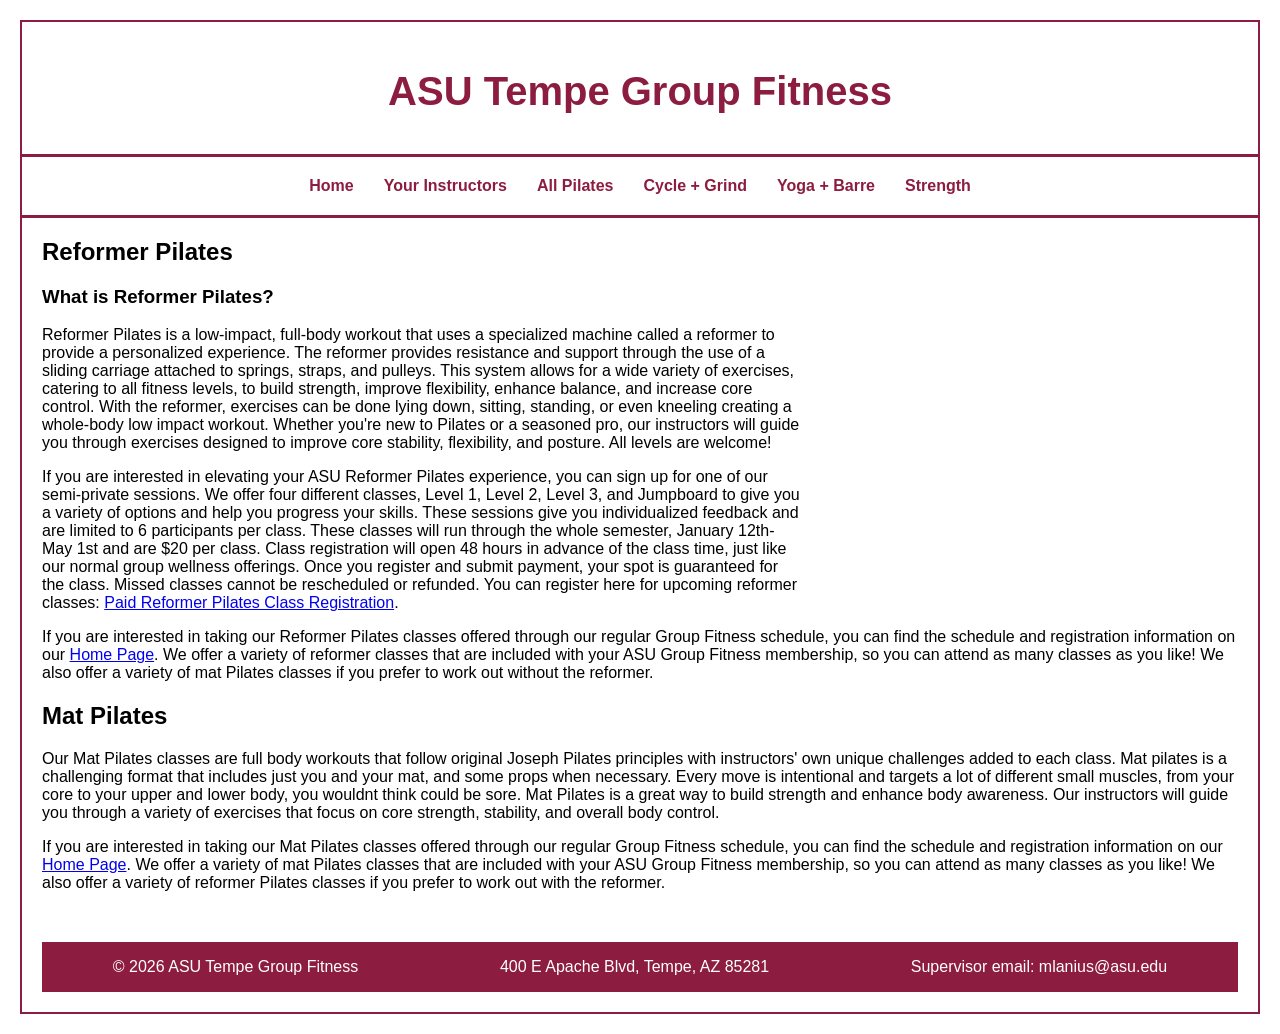
==== all pilates.html @ 372c7fb8 "Add files via upload" ====
<!DOCTYPE html>
<html lang="en">
        <head> 
            <title>ASU Tempe Group Fitness</title>
            <meta charset="UTF-8">
            <meta name="viewport" content="width=device-width, initial-scale=1.0">
            <meta name="description" content="Learn all about our mat and reformer Pilates classes here!">
            <link rel="stylesheet" href="groupfit.css">
            <script async src="//www.instagram.com/embed.js"></script>
        </head>
    <body>
        <div id="wrapper">
        <header>
            <h1>ASU Tempe Group Fitness</h1>
        </header>
        <nav>
            <ul>
                <li><a href="index.html">Home</a></li>
                <li><a href="your instructors.html">Your Instructors</a></li>
                <li><a href="all pilates.html">All Pilates</a></li>
                <li><a href="cycle & grind.html">Cycle + Grind</a></li>
                <li><a href="yoga & barre.html">Yoga + Barre</a></li>
                <li><a href="strength.html">Strength</a></li>
            </ul>
        </nav>

        <main>
            <h2>Reformer Pilates</h2>
            <h3>What is Reformer Pilates?</h3>

            <div class="video-embed">
                <iframe width="560" height="315" src="https://www.youtube.com/embed/mL81tMWvmGU?si=jkl0Jcvv4TL6QnlE" 
                title="YouTube video player" frameborder="0" allow="accelerometer; autoplay; clipboard-write; encrypted-media; gyroscope; picture-in-picture; web-share" 
                referrerpolicy="strict-origin-when-cross-origin" allowfullscreen></iframe>
            </div>

            <p>Reformer Pilates is a low-impact, full-body workout that uses a specialized machine called a reformer to provide a personalized 
                experience. The reformer provides resistance and support through the use of a sliding carriage attached to springs, straps, and 
                pulleys. This system allows for a wide variety of exercises, catering to all fitness levels, to build strength, improve flexibility, 
                enhance balance, and increase core control. With the reformer, exercises can be done lying down, sitting, standing, or even kneeling 
                creating a whole-body low impact workout. Whether you're new to Pilates or a seasoned pro, our instructors will guide you through exercises 
                designed to improve core stability, flexibility, and posture. All levels are welcome!
            </p>

            <p> If you are interested in elevating your ASU Reformer Pilates experience, you can sign up for one of our semi-private sessions. We offer four different classes, Level 1, Level 2, Level 3, and Jumpboard 
                to give you a variety of options and help you progress your skills. These sessions give you individualized feedback and are limited to 6 participants per class. 
                These classes will run through the whole semester, January 12th- May 1st and are $20 per class. Class registration will open 48 hours in advance of the class time, just like our normal group wellness offerings.
                Once you register and submit payment, your spot is guaranteed for the class. Missed classes cannot be rescheduled or refunded. You can register here for upcoming
                reformer classes: <a href="https://fitnessonline.asu.edu/Program?classificationId=0f03590c-524b-4d1b-b1f1-fd8675522621">Paid Reformer Pilates Class Registration</a>.
            </p>

            <p>
                If you are interested in taking our Reformer Pilates classes offered through our regular Group Fitness schedule,
                you can find the schedule and registration information on our <a href="index.html">Home Page</a>. We offer a variety of reformer classes 
                that are included with your ASU Group Fitness membership, so you can attend as many classes as you like! We also offer a variety 
                of mat Pilates classes if you prefer to work out without the reformer.
            </p>

            <h2>Mat Pilates</h2>
            <p>
                Our Mat Pilates classes are full body workouts that follow original Joseph Pilates principles with instructors' own unique challenges 
                added to each class. Mat pilates is a challenging format that includes just you and your mat, and some props when necessary. Every move is intentional
                and targets a lot of different small muscles, from your core to your upper and lower body, you wouldnt think could be sore. Mat Pilates is a great way to build strength 
                and enhance body awareness. Our instructors will guide you through a variety of exercises that focus on core strength, stability, and overall body control.
            </p>
            <p>
                If you are interested in taking our Mat Pilates classes offered through our regular Group Fitness schedule,
                you can find the schedule and registration information on our <a href="index.html">Home Page</a>. We offer a variety of mat Pilates classes 
                that are included with your ASU Group Fitness membership, so you can attend as many classes as you like! We also offer a variety 
                of reformer Pilates classes if you prefer to work out with the reformer.
            </p>
        </main>
        
        <footer>
            <span>&copy; 2026 ASU Tempe Group Fitness</span>
            <span>400 E Apache Blvd, Tempe, AZ 85281</span>
            <span>Supervisor email: <a href="mailto:mlanius@asu.edu">mlanius@asu.edu</a></span>
        </footer>
        
        </div>
    </body>
</html>
---- groupfit.css ----
/* Group Fitness CSS */

:root {
  --text: #000000;
  --background: #ffffff;
  --primary: #8c1d40;
  --secondary: #ffc629;
  --accent: #74777b;
}

header {
    text-align: center;
    border-bottom: 3px solid var(--primary);
    padding-bottom: 20px;
    margin-bottom: 20px;
    margin-left: -22px;
    margin-right: -22px;
    width: calc(100% + 44px);
    box-sizing: border-box;
}

nav {
    border-bottom: 3px solid var(--primary);
    padding-bottom: 20px;
    margin-bottom: 20px;
    margin-left: -22px;
    margin-right: -22px;
    width: calc(100% + 44px);
    box-sizing: border-box;
}

nav ul {
    list-style-type: none;
    display: flex;
    justify-content: center;
    padding: 0;
    margin: 0;
}

nav li {
    margin: 0 15px;
}

nav a {
    text-decoration: none;
    color: var(--primary);
    font-weight: bold;
}

nav a:visited {
    color: var(--primary);
}

a:visited {
    color: var(--primary);
}

.hero {
    width: 100%;
    display: flex;
    justify-content: center;
    align-items: center;
}

.hero img {
    width: 100%;
    height: auto;
    object-fit: contain;
}

.video-embed {
    float: right;
    width: 38%;
    max-width: 420px;
    margin: 0 0 1rem 1rem;
}

.video-embed iframe {
    width: 100%;
    height: auto;
    aspect-ratio: 16 / 9;
    display: block;
}

.instagram-embed-wrapper {
    float: left;
    width: 38%;
    max-width: 420px;
    min-width: 0;
    margin: 0 1rem 1rem 0;
    box-sizing: border-box;
    overflow: hidden;
}

.instagram-embed {
    display: block !important;
    width: 100% !important;
    max-width: 100% !important;
    min-width: 0 !important;
    margin: 0 !important;
    box-sizing: border-box !important;
}

.instagram-embed,
.instagram-embed * {
    max-width: 100% !important;
    min-width: 0 !important;
    box-sizing: border-box !important;
}

.instagram-embed iframe,
.instagram-embed > div {
    width: 100% !important;
}

@media (max-width: 768px) {
    .video-embed,
    .instagram-embed-wrapper {
        float: none !important;
        width: 100% !important;
        margin: 0 0 1rem 0 !important;
    }
}

footer {
    display: flex;
    justify-content: space-around;
    align-items: center;
    text-align: center;
    background-color: var(--primary);
    color: white;
    padding: 1rem 0;
}

footer a, footer a:link, footer a:visited, footer a:hover, footer a:active {
    color: white;
    text-decoration: none;
}

main {
    margin-bottom: 50px;
}

table {
    border-collapse: collapse;
    width: 100%;
    margin: 20px 0;
}

th, td {
    border: 1px solid #ddd;
    padding: 8px;
    text-align: center;
}

th {
    background-color: var(--primary);
    color: white;
    font-weight: bold;
}

tbody tr:nth-child(even) {
    background-color: #f2f2f2;
}

table a, table a:link, table a:visited, table a:hover, table a:active {
    text-decoration: none;
}

body {
    background-color: var(--background);
    color: var(--text);
    font-family: 'Georgia', sans-serif;
    margin: 20px;
    padding: 20px;
    border: 2px solid var(--primary);
}

h1 {
    color: var(--primary);
    text-align: center;
    font-size: 2.5em;
    margin-bottom: 20px;
}

.paid {
    font-weight: bold;
    color: var(--secondary);
    text-transform: uppercase;
}

.instructor-list {
    list-style: none;
    padding: 0;
    margin: 0;
    display: grid;
    gap: 1rem;
}

.instructor-item {
    display: flex;
    align-items: center;
    gap: 0.75rem;
    padding: 0.75rem 1rem;
    border: 1px solid #ddd;
    border-radius: 0.75rem;
    background: #fff;
}

.instructor-photo {
    width: 100px;
    height: 100px;
    object-fit: cover;
    border-radius: 50%;
    flex-shrink: 0;
    border: 1px solid #ccc;
}

.instructor-name {
    display: block;
    line-height: 1.2;
}

.instructor-bio {
    font-size: 0.9em;
    color: #555;
    margin-top: 0.5rem;
    line-height: 1.4;
}

.cycle {
    background-color: #e8f5e8;
    border-left: 5px solid var(--primary);
}

.barre {
    background-color: #fce4ec;
    font-style: italic;
}

.contact-container {
    display: flex;
    gap: 20px;
    align-items: flex-start;
}

.form-section {
    flex: 1;
    max-width: 600px;
}

.social-box {
    border: 2px solid var(--primary);
    padding: 20px;
    flex: 1;
    min-width: 300px;
}

@media (max-width: 768px) {
    table {
        font-size: 0.8em;
        overflow-x: auto;
        display: block;
    }
    th, td {
        padding: 4px;
        white-space: nowrap;
    }
    .contact-container {
        flex-direction: column;
    }
}
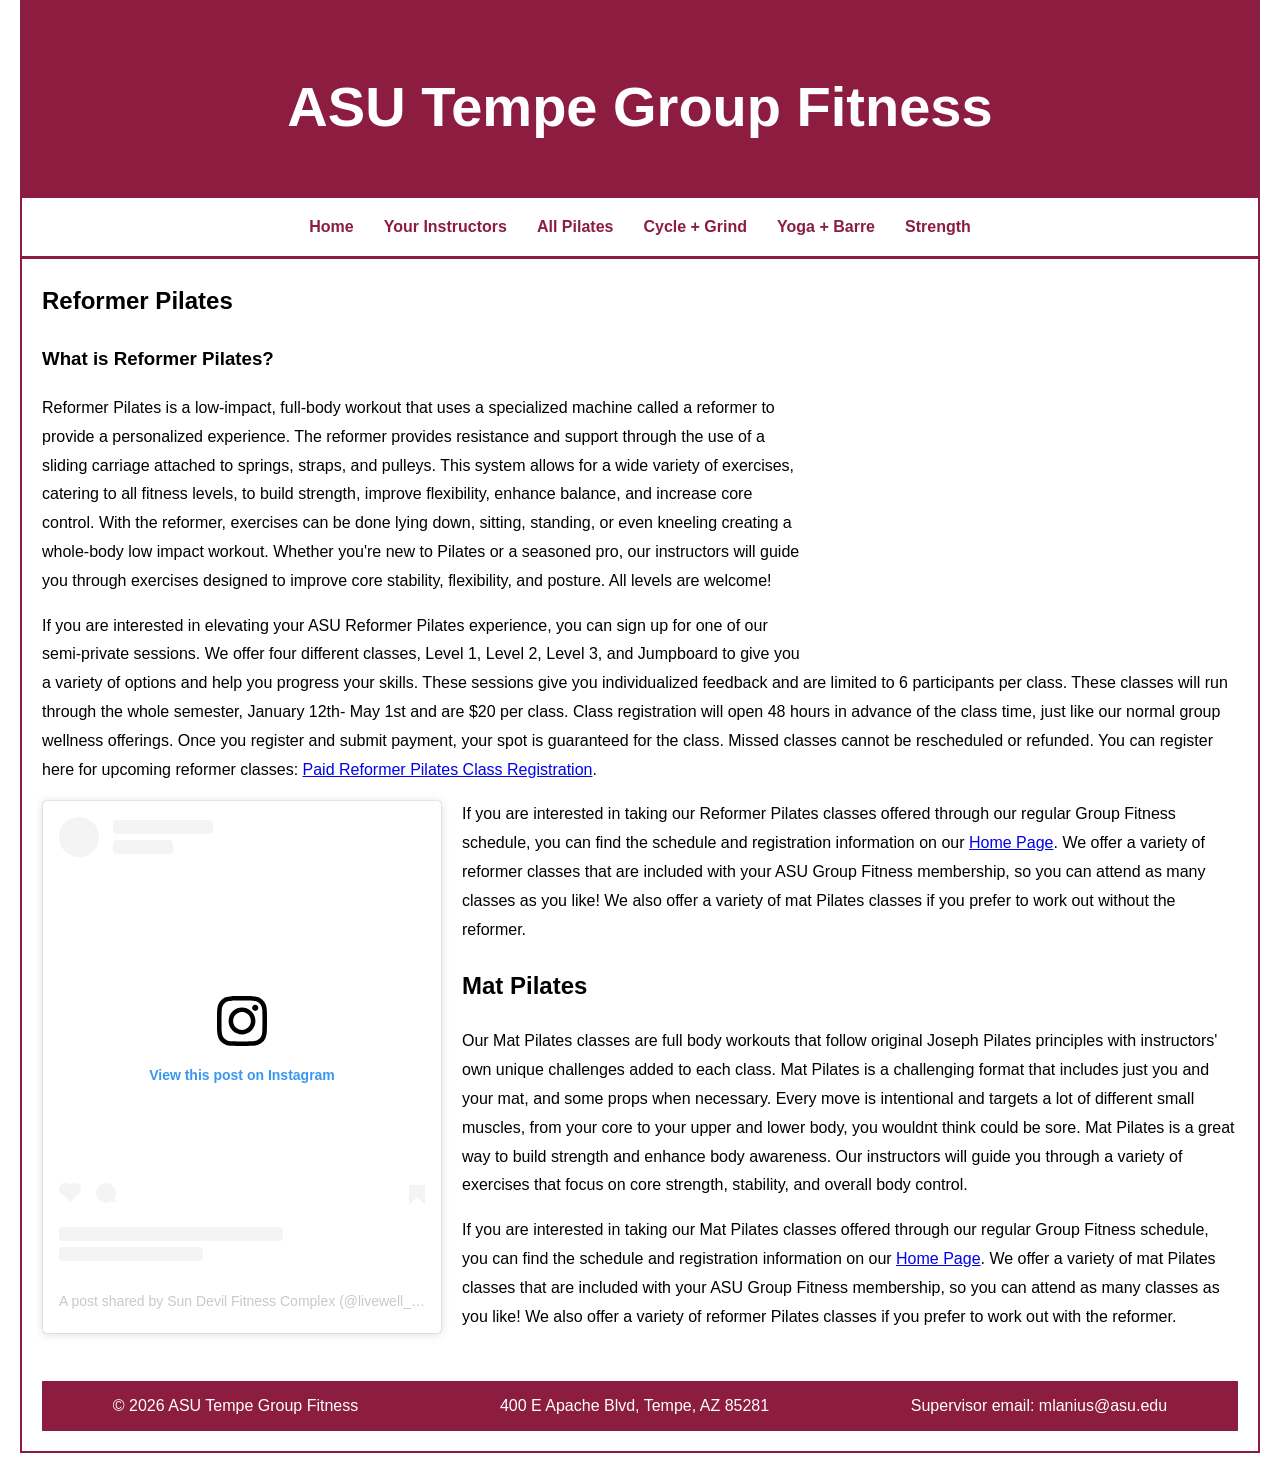
==== commit 4e67d7ab: "Add files via upload" ====
--- a/all pilates.html
+++ b/all pilates.html
@@ -49,6 +49,10 @@
                 reformer classes: <a href="https://fitnessonline.asu.edu/Program?classificationId=0f03590c-524b-4d1b-b1f1-fd8675522621">Paid Reformer Pilates Class Registration</a>.
             </p>
 
+            <div style="float: left; margin-right: 20px; width: 100%; max-width: 400px;">
+            <blockquote class="instagram-media" data-instgrm-permalink="https://www.instagram.com/reel/DWzUzWPEnAa/?utm_source=ig_embed&amp;utm_campaign=loading" data-instgrm-version="14" style=" background:#FFF; border:0; border-radius:3px; box-shadow:0 0 1px 0 rgba(0,0,0,0.5),0 1px 10px 0 rgba(0,0,0,0.15); margin: 1px; max-width:540px; min-width:326px; padding:0; width:99.375%; width:-webkit-calc(100% - 2px); width:calc(100% - 2px);"><div style="padding:16px;"> <a href="https://www.instagram.com/reel/DWzUzWPEnAa/?utm_source=ig_embed&amp;utm_campaign=loading" style=" background:#FFFFFF; line-height:0; padding:0 0; text-align:center; text-decoration:none; width:100%;" target="_blank"> <div style=" display: flex; flex-direction: row; align-items: center;"> <div style="background-color: #F4F4F4; border-radius: 50%; flex-grow: 0; height: 40px; margin-right: 14px; width: 40px;"></div> <div style="display: flex; flex-direction: column; flex-grow: 1; justify-content: center;"> <div style=" background-color: #F4F4F4; border-radius: 4px; flex-grow: 0; height: 14px; margin-bottom: 6px; width: 100px;"></div> <div style=" background-color: #F4F4F4; border-radius: 4px; flex-grow: 0; height: 14px; width: 60px;"></div></div></div><div style="padding: 19% 0;"></div> <div style="display:block; height:50px; margin:0 auto 12px; width:50px;"><svg width="50px" height="50px" viewBox="0 0 60 60" version="1.1" xmlns="https://www.w3.org/2000/svg" xmlns:xlink="https://www.w3.org/1999/xlink"><g stroke="none" stroke-width="1" fill="none" fill-rule="evenodd"><g transform="translate(-511.000000, -20.000000)" fill="#000000"><g><path d="M556.869,30.41 C554.814,30.41 553.148,32.076 553.148,34.131 C553.148,36.186 554.814,37.852 556.869,37.852 C558.924,37.852 560.59,36.186 560.59,34.131 C560.59,32.076 558.924,30.41 556.869,30.41 M541,60.657 C535.114,60.657 530.342,55.887 530.342,50 C530.342,44.114 535.114,39.342 541,39.342 C546.887,39.342 551.658,44.114 551.658,50 C551.658,55.887 546.887,60.657 541,60.657 M541,33.886 C532.1,33.886 524.886,41.1 524.886,50 C524.886,58.899 532.1,66.113 541,66.113 C549.9,66.113 557.115,58.899 557.115,50 C557.115,41.1 549.9,33.886 541,33.886 M565.378,62.101 C565.244,65.022 564.756,66.606 564.346,67.663 C563.803,69.06 563.154,70.057 562.106,71.106 C561.058,72.155 560.06,72.803 558.662,73.347 C557.607,73.757 556.021,74.244 553.102,74.378 C549.944,74.521 548.997,74.552 541,74.552 C533.003,74.552 532.056,74.521 528.898,74.378 C525.979,74.244 524.393,73.757 523.338,73.347 C521.94,72.803 520.942,72.155 519.894,71.106 C518.846,70.057 518.197,69.06 517.654,67.663 C517.244,66.606 516.755,65.022 516.623,62.101 C516.479,58.943 516.448,57.996 516.448,50 C516.448,42.003 516.479,41.056 516.623,37.899 C516.755,34.978 517.244,33.391 517.654,32.338 C518.197,30.938 518.846,29.942 519.894,28.894 C520.942,27.846 521.94,27.196 523.338,26.654 C524.393,26.244 525.979,25.756 528.898,25.623 C532.057,25.479 533.004,25.448 541,25.448 C548.997,25.448 549.943,25.479 553.102,25.623 C556.021,25.756 557.607,26.244 558.662,26.654 C560.06,27.196 561.058,27.846 562.106,28.894 C563.154,29.942 563.803,30.938 564.346,32.338 C564.756,33.391 565.244,34.978 565.378,37.899 C565.522,41.056 565.552,42.003 565.552,50 C565.552,57.996 565.522,58.943 565.378,62.101 M570.82,37.631 C570.674,34.438 570.167,32.258 569.425,30.349 C568.659,28.377 567.633,26.702 565.965,25.035 C564.297,23.368 562.623,22.342 560.652,21.575 C558.743,20.834 556.562,20.326 553.369,20.18 C550.169,20.033 549.148,20 541,20 C532.853,20 531.831,20.033 528.631,20.18 C525.438,20.326 523.257,20.834 521.349,21.575 C519.376,22.342 517.703,23.368 516.035,25.035 C514.368,26.702 513.342,28.377 512.574,30.349 C511.834,32.258 511.326,34.438 511.181,37.631 C511.035,40.831 511,41.851 511,50 C511,58.147 511.035,59.17 511.181,62.369 C511.326,65.562 511.834,67.743 512.574,69.651 C513.342,71.625 514.368,73.296 516.035,74.965 C517.703,76.634 519.376,77.658 521.349,78.425 C523.257,79.167 525.438,79.673 528.631,79.82 C531.831,79.965 532.853,80.001 541,80.001 C549.148,80.001 550.169,79.965 553.369,79.82 C556.562,79.673 558.743,79.167 560.652,78.425 C562.623,77.658 564.297,76.634 565.965,74.965 C567.633,73.296 568.659,71.625 569.425,69.651 C570.167,67.743 570.674,65.562 570.82,62.369 C570.966,59.17 571,58.147 571,50 C571,41.851 570.966,40.831 570.82,37.631"></path></g></g></g></svg></div><div style="padding-top: 8px;"> <div style=" color:#3897f0; font-family:Arial,sans-serif; font-size:14px; font-style:normal; font-weight:550; line-height:18px;">View this post on Instagram</div></div><div style="padding: 12.5% 0;"></div> <div style="display: flex; flex-direction: row; margin-bottom: 14px; align-items: center;"><div> <div style="background-color: #F4F4F4; border-radius: 50%; height: 12.5px; width: 12.5px; transform: translateX(0px) translateY(7px);"></div> <div style="background-color: #F4F4F4; height: 12.5px; transform: rotate(-45deg) translateX(3px) translateY(1px); width: 12.5px; flex-grow: 0; margin-right: 14px; margin-left: 2px;"></div> <div style="background-color: #F4F4F4; border-radius: 50%; height: 12.5px; width: 12.5px; transform: translateX(9px) translateY(-18px);"></div></div><div style="margin-left: 8px;"> <div style=" background-color: #F4F4F4; border-radius: 50%; flex-grow: 0; height: 20px; width: 20px;"></div> <div style=" width: 0; height: 0; border-top: 2px solid transparent; border-left: 6px solid #f4f4f4; border-bottom: 2px solid transparent; transform: translateX(16px) translateY(-4px) rotate(30deg)"></div></div><div style="margin-left: auto;"> <div style=" width: 0px; border-top: 8px solid #F4F4F4; border-right: 8px solid transparent; transform: translateY(16px);"></div> <div style=" background-color: #F4F4F4; flex-grow: 0; height: 12px; width: 16px; transform: translateY(-4px);"></div> <div style=" width: 0; height: 0; border-top: 8px solid #F4F4F4; border-left: 8px solid transparent; transform: translateY(-4px) translateX(8px);"></div></div></div> <div style="display: flex; flex-direction: column; flex-grow: 1; justify-content: center; margin-bottom: 24px;"> <div style=" background-color: #F4F4F4; border-radius: 4px; flex-grow: 0; height: 14px; margin-bottom: 6px; width: 224px;"></div> <div style=" background-color: #F4F4F4; border-radius: 4px; flex-grow: 0; height: 14px; width: 144px;"></div></div></a><p style=" color:#c9c8cd; font-family:Arial,sans-serif; font-size:14px; line-height:17px; margin-bottom:0; margin-top:8px; overflow:hidden; padding:8px 0 7px; text-align:center; text-overflow:ellipsis; white-space:nowrap;"><a href="https://www.instagram.com/reel/DWzUzWPEnAa/?utm_source=ig_embed&amp;utm_campaign=loading" style=" color:#c9c8cd; font-family:Arial,sans-serif; font-size:14px; font-style:normal; font-weight:normal; line-height:17px; text-decoration:none;" target="_blank">A post shared by Sun Devil Fitness Complex (@livewell_asu)</a></p></div></blockquote>
+            </div>
+
             <p>
                 If you are interested in taking our Reformer Pilates classes offered through our regular Group Fitness schedule,
                 you can find the schedule and registration information on our <a href="index.html">Home Page</a>. We offer a variety of reformer classes 
@@ -59,7 +63,7 @@
             <h2>Mat Pilates</h2>
             <p>
                 Our Mat Pilates classes are full body workouts that follow original Joseph Pilates principles with instructors' own unique challenges 
-                added to each class. Mat pilates is a challenging format that includes just you and your mat, and some props when necessary. Every move is intentional
+                added to each class. Mat Pilates is a challenging format that includes just you and your mat, and some props when necessary. Every move is intentional
                 and targets a lot of different small muscles, from your core to your upper and lower body, you wouldnt think could be sore. Mat Pilates is a great way to build strength 
                 and enhance body awareness. Our instructors will guide you through a variety of exercises that focus on core strength, stability, and overall body control.
             </p>
@@ -76,7 +80,7 @@
             <span>400 E Apache Blvd, Tempe, AZ 85281</span>
             <span>Supervisor email: <a href="mailto:mlanius@asu.edu">mlanius@asu.edu</a></span>
         </footer>
-        
+
         </div>
     </body>
 </html>
--- a/groupfit.css
+++ b/groupfit.css
@@ -11,12 +11,13 @@
 header {
     text-align: center;
     border-bottom: 3px solid var(--primary);
-    padding-bottom: 20px;
+    padding: 20px 0;
     margin-bottom: 20px;
     margin-left: -22px;
     margin-right: -22px;
     width: calc(100% + 44px);
     box-sizing: border-box;
+    background-color: var(--primary);
 }
 
 nav {
@@ -84,8 +85,8 @@
 
 .instagram-embed-wrapper {
     float: left;
-    width: 38%;
-    max-width: 420px;
+    width: 32%;
+    max-width: 360px;
     min-width: 0;
     margin: 0 1rem 1rem 0;
     box-sizing: border-box;
@@ -101,6 +102,12 @@
     box-sizing: border-box !important;
 }
 
+.instagram-embed-wrapper blockquote.instagram-media {
+    min-width: 0 !important;
+    max-width: 100% !important;
+    width: 100% !important;
+}
+
 .instagram-embed,
 .instagram-embed * {
     max-width: 100% !important;
@@ -139,6 +146,12 @@
 
 main {
     margin-bottom: 50px;
+    line-height: 1.8;
+}
+
+main p,
+main li {
+    line-height: 1.8;
 }
 
 table {
@@ -171,16 +184,20 @@
     background-color: var(--background);
     color: var(--text);
     font-family: 'Georgia', sans-serif;
-    margin: 20px;
-    padding: 20px;
+    margin: 0 20px 20px 20px;
+    padding: 0 20px 20px 20px;
     border: 2px solid var(--primary);
+    border-top: none;
 }
 
 h1 {
-    color: var(--primary);
-    text-align: center;
-    font-size: 2.5em;
+    background-color: var(--primary);
+    color: white;
+    text-align: center;
+    font-size: 3.5em;
     margin-bottom: 20px;
+    padding: 1rem;
+    border-radius: 0.5rem;
 }
 
 .paid {
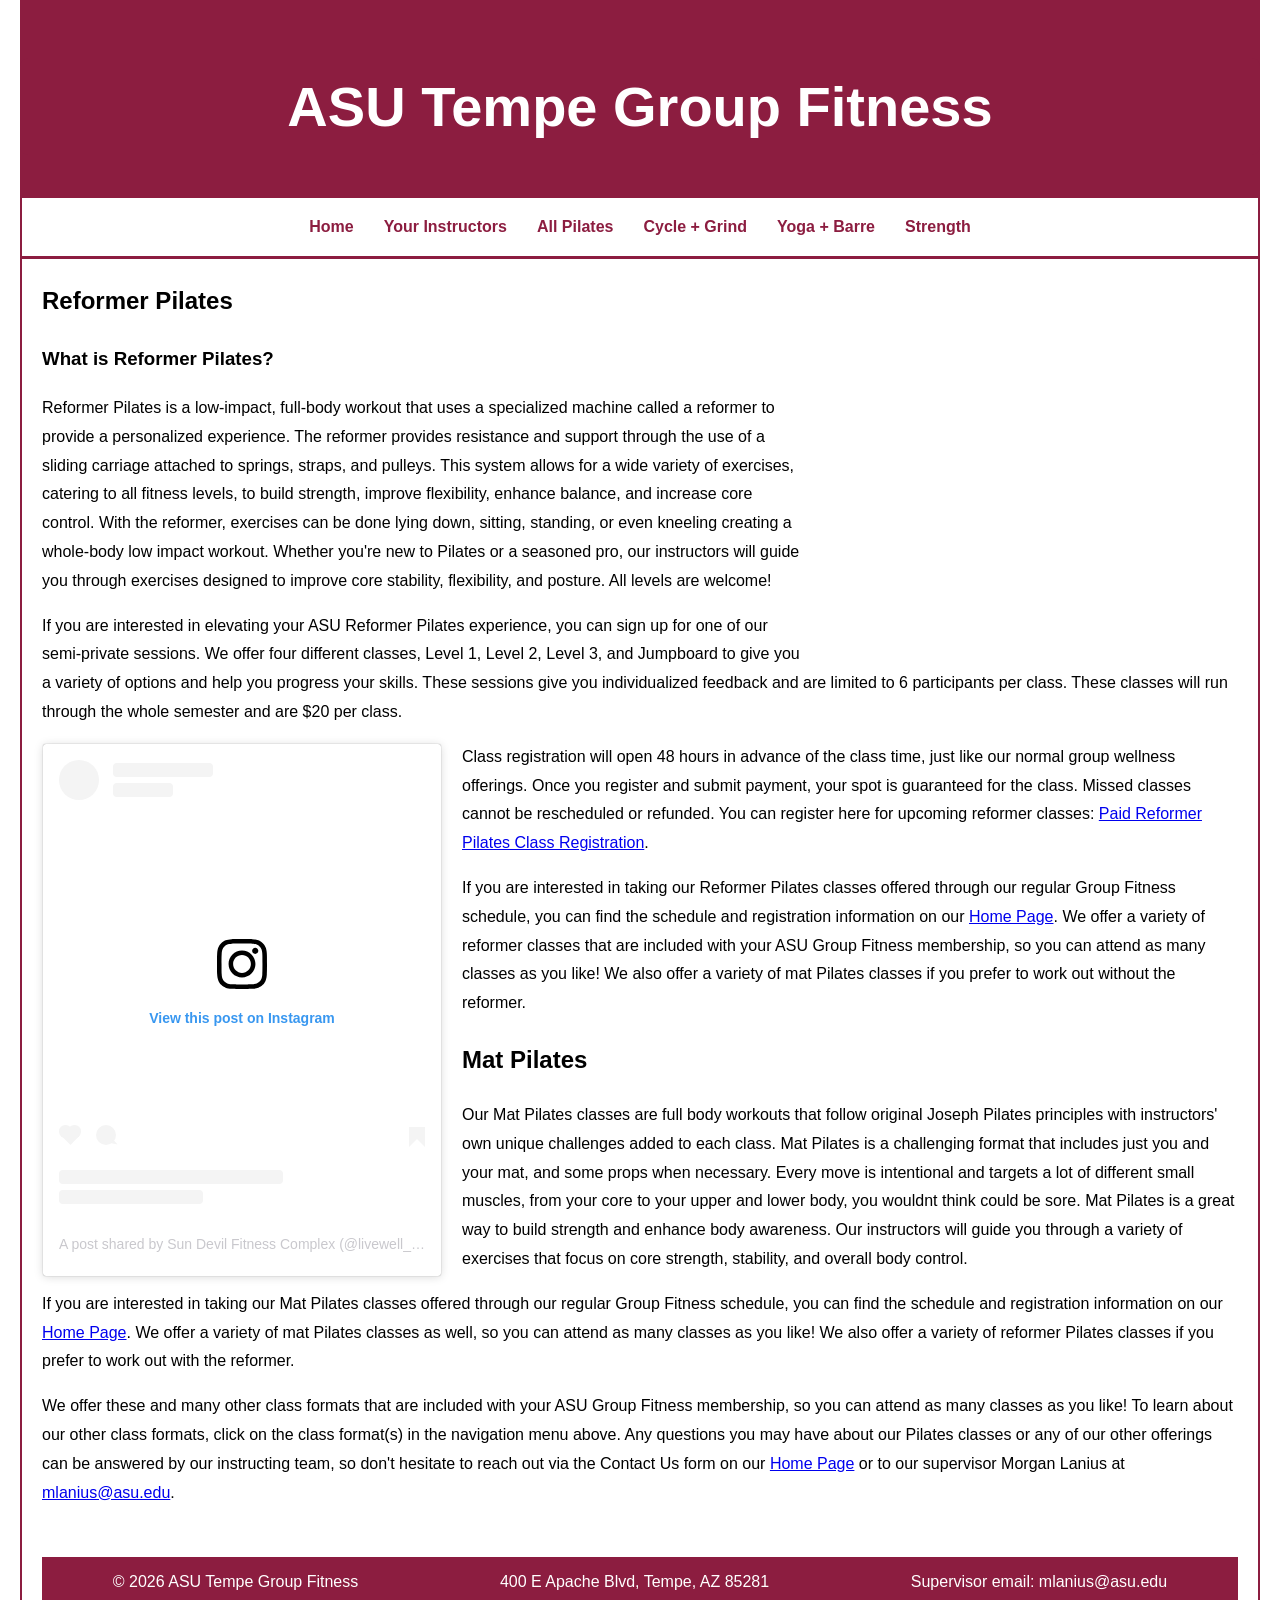
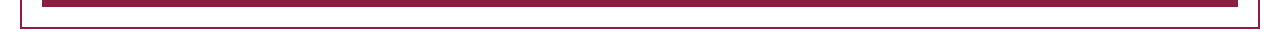
==== commit 7234d3f3: "Add files via upload" ====
--- a/all pilates.html
+++ b/all pilates.html
@@ -44,14 +44,18 @@
 
             <p> If you are interested in elevating your ASU Reformer Pilates experience, you can sign up for one of our semi-private sessions. We offer four different classes, Level 1, Level 2, Level 3, and Jumpboard 
                 to give you a variety of options and help you progress your skills. These sessions give you individualized feedback and are limited to 6 participants per class. 
-                These classes will run through the whole semester, January 12th- May 1st and are $20 per class. Class registration will open 48 hours in advance of the class time, just like our normal group wellness offerings.
-                Once you register and submit payment, your spot is guaranteed for the class. Missed classes cannot be rescheduled or refunded. You can register here for upcoming
-                reformer classes: <a href="https://fitnessonline.asu.edu/Program?classificationId=0f03590c-524b-4d1b-b1f1-fd8675522621">Paid Reformer Pilates Class Registration</a>.
+                These classes will run through the whole semester and are $20 per class. 
             </p>
 
             <div style="float: left; margin-right: 20px; width: 100%; max-width: 400px;">
             <blockquote class="instagram-media" data-instgrm-permalink="https://www.instagram.com/reel/DWzUzWPEnAa/?utm_source=ig_embed&amp;utm_campaign=loading" data-instgrm-version="14" style=" background:#FFF; border:0; border-radius:3px; box-shadow:0 0 1px 0 rgba(0,0,0,0.5),0 1px 10px 0 rgba(0,0,0,0.15); margin: 1px; max-width:540px; min-width:326px; padding:0; width:99.375%; width:-webkit-calc(100% - 2px); width:calc(100% - 2px);"><div style="padding:16px;"> <a href="https://www.instagram.com/reel/DWzUzWPEnAa/?utm_source=ig_embed&amp;utm_campaign=loading" style=" background:#FFFFFF; line-height:0; padding:0 0; text-align:center; text-decoration:none; width:100%;" target="_blank"> <div style=" display: flex; flex-direction: row; align-items: center;"> <div style="background-color: #F4F4F4; border-radius: 50%; flex-grow: 0; height: 40px; margin-right: 14px; width: 40px;"></div> <div style="display: flex; flex-direction: column; flex-grow: 1; justify-content: center;"> <div style=" background-color: #F4F4F4; border-radius: 4px; flex-grow: 0; height: 14px; margin-bottom: 6px; width: 100px;"></div> <div style=" background-color: #F4F4F4; border-radius: 4px; flex-grow: 0; height: 14px; width: 60px;"></div></div></div><div style="padding: 19% 0;"></div> <div style="display:block; height:50px; margin:0 auto 12px; width:50px;"><svg width="50px" height="50px" viewBox="0 0 60 60" version="1.1" xmlns="https://www.w3.org/2000/svg" xmlns:xlink="https://www.w3.org/1999/xlink"><g stroke="none" stroke-width="1" fill="none" fill-rule="evenodd"><g transform="translate(-511.000000, -20.000000)" fill="#000000"><g><path d="M556.869,30.41 C554.814,30.41 553.148,32.076 553.148,34.131 C553.148,36.186 554.814,37.852 556.869,37.852 C558.924,37.852 560.59,36.186 560.59,34.131 C560.59,32.076 558.924,30.41 556.869,30.41 M541,60.657 C535.114,60.657 530.342,55.887 530.342,50 C530.342,44.114 535.114,39.342 541,39.342 C546.887,39.342 551.658,44.114 551.658,50 C551.658,55.887 546.887,60.657 541,60.657 M541,33.886 C532.1,33.886 524.886,41.1 524.886,50 C524.886,58.899 532.1,66.113 541,66.113 C549.9,66.113 557.115,58.899 557.115,50 C557.115,41.1 549.9,33.886 541,33.886 M565.378,62.101 C565.244,65.022 564.756,66.606 564.346,67.663 C563.803,69.06 563.154,70.057 562.106,71.106 C561.058,72.155 560.06,72.803 558.662,73.347 C557.607,73.757 556.021,74.244 553.102,74.378 C549.944,74.521 548.997,74.552 541,74.552 C533.003,74.552 532.056,74.521 528.898,74.378 C525.979,74.244 524.393,73.757 523.338,73.347 C521.94,72.803 520.942,72.155 519.894,71.106 C518.846,70.057 518.197,69.06 517.654,67.663 C517.244,66.606 516.755,65.022 516.623,62.101 C516.479,58.943 516.448,57.996 516.448,50 C516.448,42.003 516.479,41.056 516.623,37.899 C516.755,34.978 517.244,33.391 517.654,32.338 C518.197,30.938 518.846,29.942 519.894,28.894 C520.942,27.846 521.94,27.196 523.338,26.654 C524.393,26.244 525.979,25.756 528.898,25.623 C532.057,25.479 533.004,25.448 541,25.448 C548.997,25.448 549.943,25.479 553.102,25.623 C556.021,25.756 557.607,26.244 558.662,26.654 C560.06,27.196 561.058,27.846 562.106,28.894 C563.154,29.942 563.803,30.938 564.346,32.338 C564.756,33.391 565.244,34.978 565.378,37.899 C565.522,41.056 565.552,42.003 565.552,50 C565.552,57.996 565.522,58.943 565.378,62.101 M570.82,37.631 C570.674,34.438 570.167,32.258 569.425,30.349 C568.659,28.377 567.633,26.702 565.965,25.035 C564.297,23.368 562.623,22.342 560.652,21.575 C558.743,20.834 556.562,20.326 553.369,20.18 C550.169,20.033 549.148,20 541,20 C532.853,20 531.831,20.033 528.631,20.18 C525.438,20.326 523.257,20.834 521.349,21.575 C519.376,22.342 517.703,23.368 516.035,25.035 C514.368,26.702 513.342,28.377 512.574,30.349 C511.834,32.258 511.326,34.438 511.181,37.631 C511.035,40.831 511,41.851 511,50 C511,58.147 511.035,59.17 511.181,62.369 C511.326,65.562 511.834,67.743 512.574,69.651 C513.342,71.625 514.368,73.296 516.035,74.965 C517.703,76.634 519.376,77.658 521.349,78.425 C523.257,79.167 525.438,79.673 528.631,79.82 C531.831,79.965 532.853,80.001 541,80.001 C549.148,80.001 550.169,79.965 553.369,79.82 C556.562,79.673 558.743,79.167 560.652,78.425 C562.623,77.658 564.297,76.634 565.965,74.965 C567.633,73.296 568.659,71.625 569.425,69.651 C570.167,67.743 570.674,65.562 570.82,62.369 C570.966,59.17 571,58.147 571,50 C571,41.851 570.966,40.831 570.82,37.631"></path></g></g></g></svg></div><div style="padding-top: 8px;"> <div style=" color:#3897f0; font-family:Arial,sans-serif; font-size:14px; font-style:normal; font-weight:550; line-height:18px;">View this post on Instagram</div></div><div style="padding: 12.5% 0;"></div> <div style="display: flex; flex-direction: row; margin-bottom: 14px; align-items: center;"><div> <div style="background-color: #F4F4F4; border-radius: 50%; height: 12.5px; width: 12.5px; transform: translateX(0px) translateY(7px);"></div> <div style="background-color: #F4F4F4; height: 12.5px; transform: rotate(-45deg) translateX(3px) translateY(1px); width: 12.5px; flex-grow: 0; margin-right: 14px; margin-left: 2px;"></div> <div style="background-color: #F4F4F4; border-radius: 50%; height: 12.5px; width: 12.5px; transform: translateX(9px) translateY(-18px);"></div></div><div style="margin-left: 8px;"> <div style=" background-color: #F4F4F4; border-radius: 50%; flex-grow: 0; height: 20px; width: 20px;"></div> <div style=" width: 0; height: 0; border-top: 2px solid transparent; border-left: 6px solid #f4f4f4; border-bottom: 2px solid transparent; transform: translateX(16px) translateY(-4px) rotate(30deg)"></div></div><div style="margin-left: auto;"> <div style=" width: 0px; border-top: 8px solid #F4F4F4; border-right: 8px solid transparent; transform: translateY(16px);"></div> <div style=" background-color: #F4F4F4; flex-grow: 0; height: 12px; width: 16px; transform: translateY(-4px);"></div> <div style=" width: 0; height: 0; border-top: 8px solid #F4F4F4; border-left: 8px solid transparent; transform: translateY(-4px) translateX(8px);"></div></div></div> <div style="display: flex; flex-direction: column; flex-grow: 1; justify-content: center; margin-bottom: 24px;"> <div style=" background-color: #F4F4F4; border-radius: 4px; flex-grow: 0; height: 14px; margin-bottom: 6px; width: 224px;"></div> <div style=" background-color: #F4F4F4; border-radius: 4px; flex-grow: 0; height: 14px; width: 144px;"></div></div></a><p style=" color:#c9c8cd; font-family:Arial,sans-serif; font-size:14px; line-height:17px; margin-bottom:0; margin-top:8px; overflow:hidden; padding:8px 0 7px; text-align:center; text-overflow:ellipsis; white-space:nowrap;"><a href="https://www.instagram.com/reel/DWzUzWPEnAa/?utm_source=ig_embed&amp;utm_campaign=loading" style=" color:#c9c8cd; font-family:Arial,sans-serif; font-size:14px; font-style:normal; font-weight:normal; line-height:17px; text-decoration:none;" target="_blank">A post shared by Sun Devil Fitness Complex (@livewell_asu)</a></p></div></blockquote>
             </div>
+
+            <p> 
+                Class registration will open 48 hours in advance of the class time, just like our normal group wellness offerings.
+                Once you register and submit payment, your spot is guaranteed for the class. Missed classes cannot be rescheduled or refunded. You can register here for upcoming
+                reformer classes: <a href="https://fitnessonline.asu.edu/Program?classificationId=0f03590c-524b-4d1b-b1f1-fd8675522621">Paid Reformer Pilates Class Registration</a>.
+            </p>
 
             <p>
                 If you are interested in taking our Reformer Pilates classes offered through our regular Group Fitness schedule,
@@ -70,9 +74,18 @@
             <p>
                 If you are interested in taking our Mat Pilates classes offered through our regular Group Fitness schedule,
                 you can find the schedule and registration information on our <a href="index.html">Home Page</a>. We offer a variety of mat Pilates classes 
-                that are included with your ASU Group Fitness membership, so you can attend as many classes as you like! We also offer a variety 
+                as well, so you can attend as many classes as you like! We also offer a variety 
                 of reformer Pilates classes if you prefer to work out with the reformer.
             </p>
+
+            <p>
+                We offer these and many other class formats that are included with your ASU Group Fitness membership, so you can attend as many 
+                classes as you like! To learn about our other class formats, click on the class format(s) in the navigation menu above. Any questions
+                you may have about our Pilates classes or any of our other offerings can be answered by our instructing team,
+                so don't hesitate to reach out via the Contact Us form on our <a href="index.html">Home Page</a> or to our 
+                supervisor Morgan Lanius at <a href="mailto:mlanius@asu.edu">mlanius@asu.edu</a>. 
+            </p>
+
         </main>
         
         <footer>
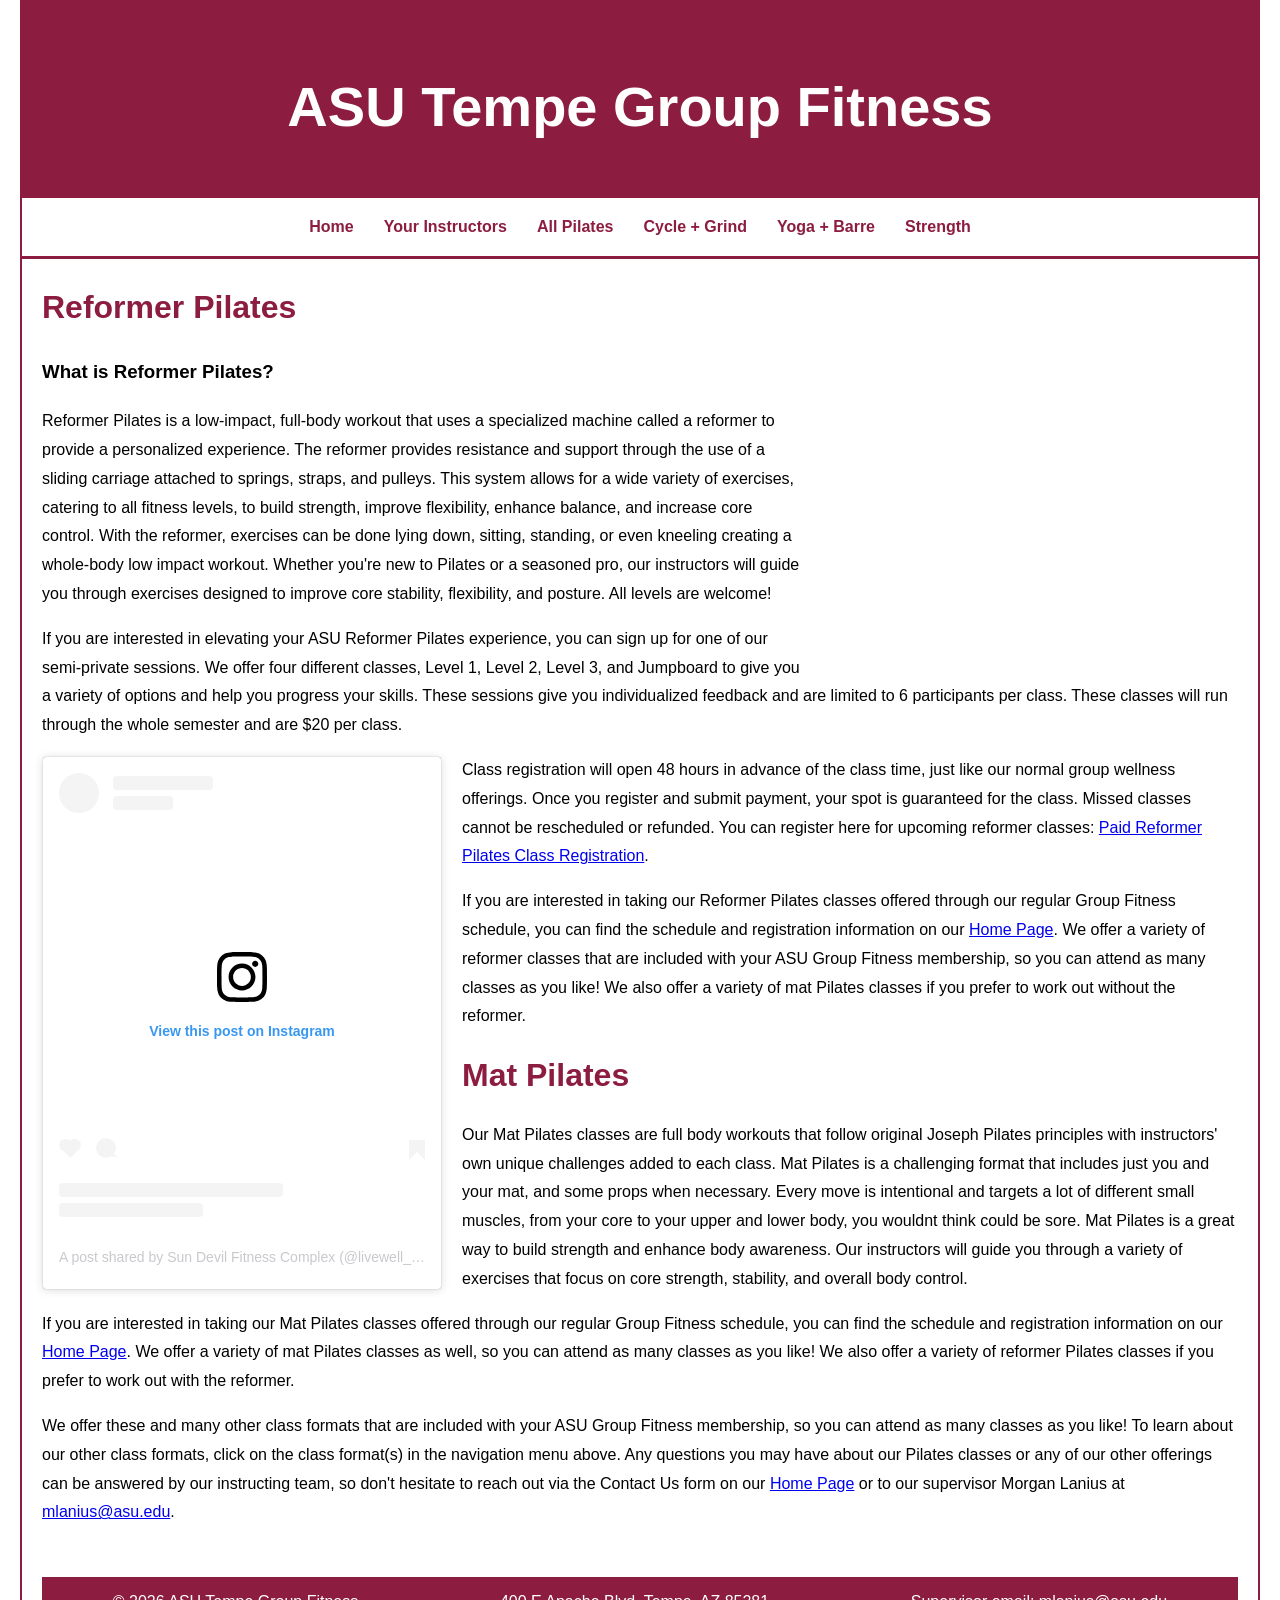
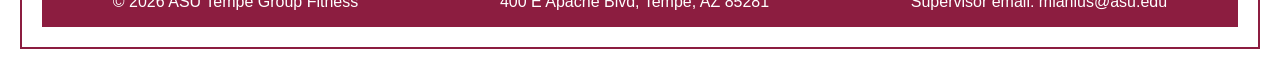
==== commit e14e8ed1: "Add files via upload" ====
--- a/all pilates.html
+++ b/all pilates.html
@@ -4,7 +4,15 @@
             <title>ASU Tempe Group Fitness</title>
             <meta charset="UTF-8">
             <meta name="viewport" content="width=device-width, initial-scale=1.0">
-            <meta name="description" content="Learn all about our mat and reformer Pilates classes here!">
+            <meta name="description" content="Learn all about our mat and reformer Pilates classes here! We offer a variety of reformer and mat classes, as well as paid and unpaid classes">
+            <script async src="https://www.googletagmanager.com/gtag/js?id=G-L9WBN7YTTF"></script>
+            <script>
+                window.dataLayer = window.dataLayer || [];
+                function gtag(){dataLayer.push(arguments);}
+                gtag('js', new Date());
+
+                gtag('config', 'G-L9WBN7YTTF');
+            </script>            
             <link rel="stylesheet" href="groupfit.css">
             <script async src="//www.instagram.com/embed.js"></script>
         </head>
--- a/groupfit.css
+++ b/groupfit.css
@@ -18,6 +18,13 @@
     width: calc(100% + 44px);
     box-sizing: border-box;
     background-color: var(--primary);
+}
+
+h2 {
+
+    color: var(--primary);
+    font-size: 2.0em;
+    margin: 0;
 }
 
 nav {
@@ -225,8 +232,8 @@
 }
 
 .instructor-photo {
-    width: 100px;
-    height: 100px;
+    width: 200px;
+    height: 200px;
     object-fit: cover;
     border-radius: 50%;
     flex-shrink: 0;
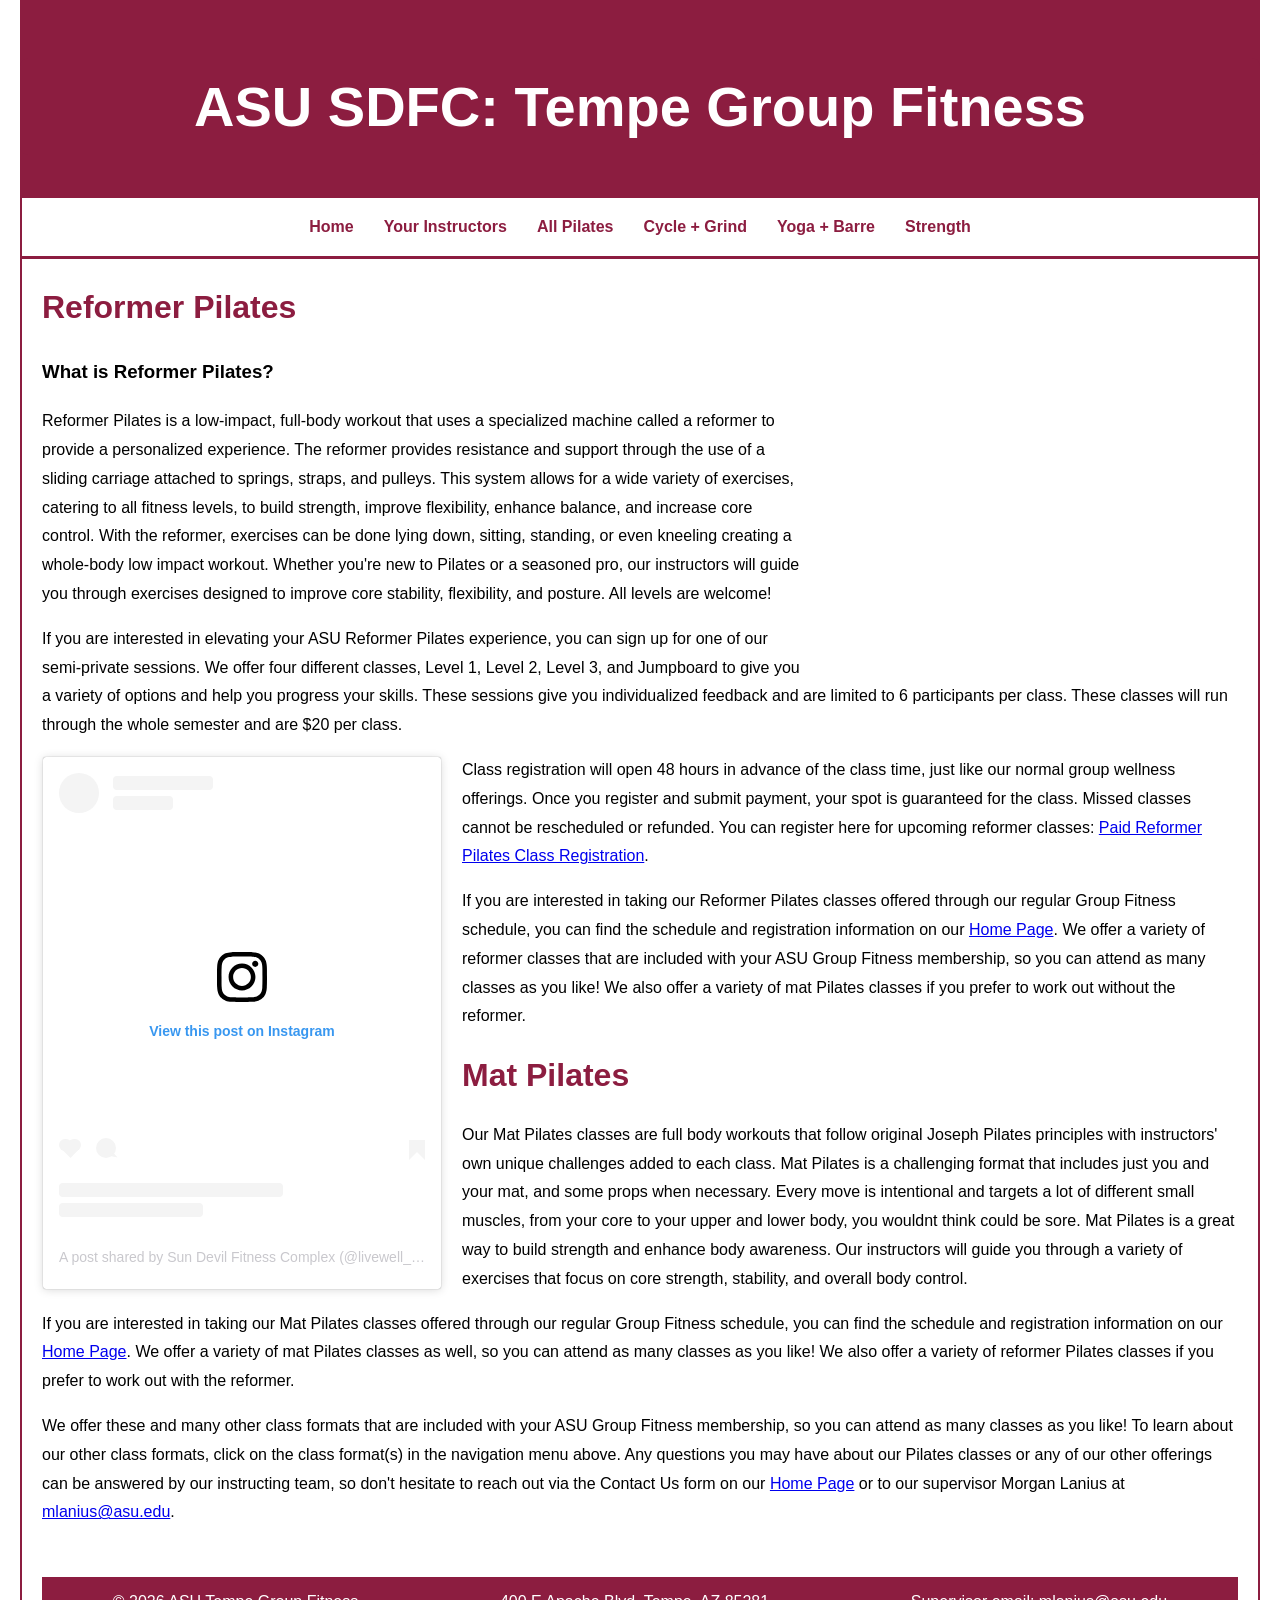
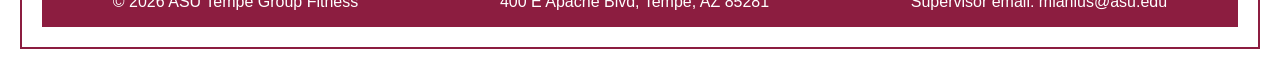
==== commit 8564ef68: "Add files via upload" ====
--- a/all pilates.html
+++ b/all pilates.html
@@ -1,7 +1,7 @@
 <!DOCTYPE html>
 <html lang="en">
         <head> 
-            <title>ASU Tempe Group Fitness</title>
+            <title>ASU Sun Devil Fitness Complex: Tempe Pilates Classes</title>
             <meta charset="UTF-8">
             <meta name="viewport" content="width=device-width, initial-scale=1.0">
             <meta name="description" content="Learn all about our mat and reformer Pilates classes here! We offer a variety of reformer and mat classes, as well as paid and unpaid classes">
@@ -19,7 +19,7 @@
     <body>
         <div id="wrapper">
         <header>
-            <h1>ASU Tempe Group Fitness</h1>
+            <h1>ASU SDFC: Tempe Group Fitness</h1>
         </header>
         <nav>
             <ul>
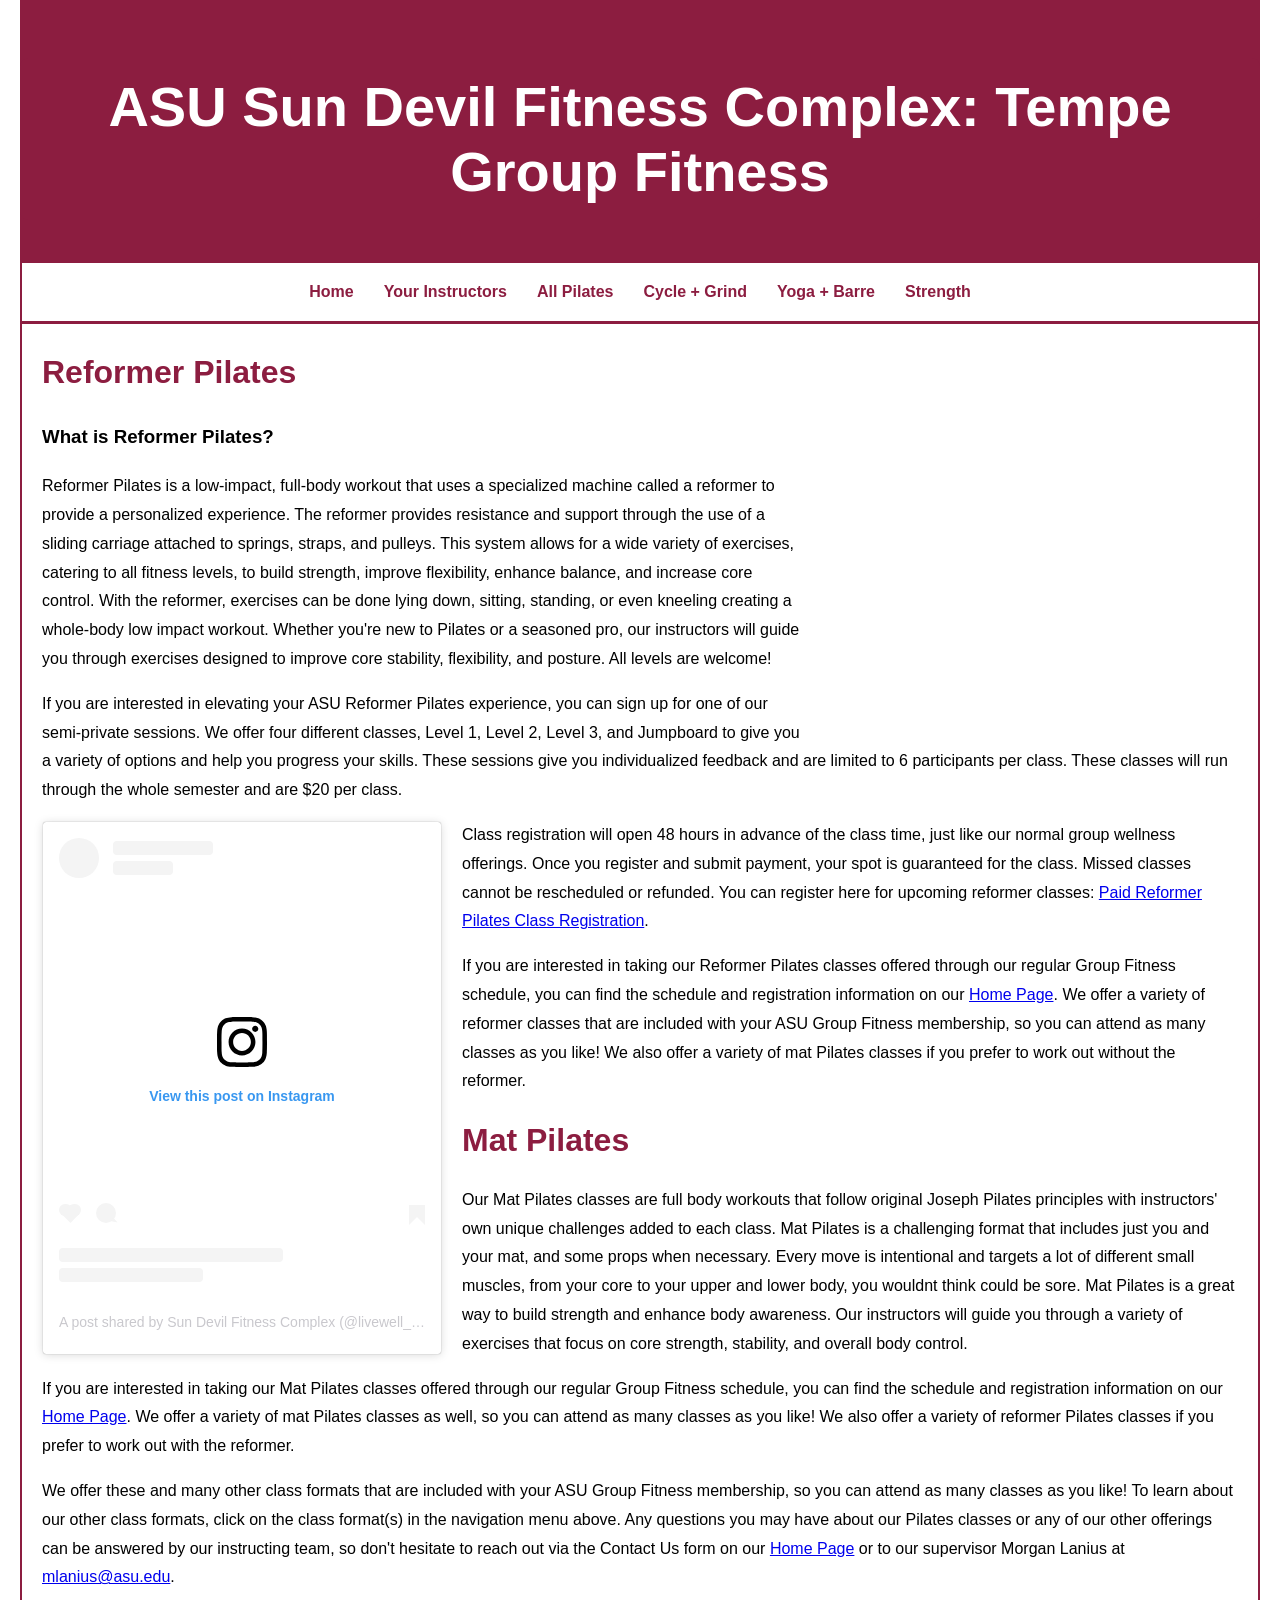
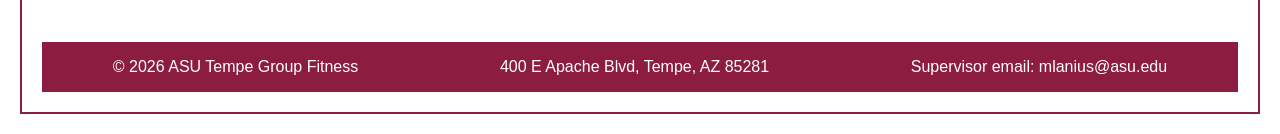
==== commit f013d0bd: "Add files via upload" ====
--- a/all pilates.html
+++ b/all pilates.html
@@ -19,7 +19,7 @@
     <body>
         <div id="wrapper">
         <header>
-            <h1>ASU SDFC: Tempe Group Fitness</h1>
+            <h1>ASU Sun Devil Fitness Complex: Tempe Group Fitness</h1>
         </header>
         <nav>
             <ul>
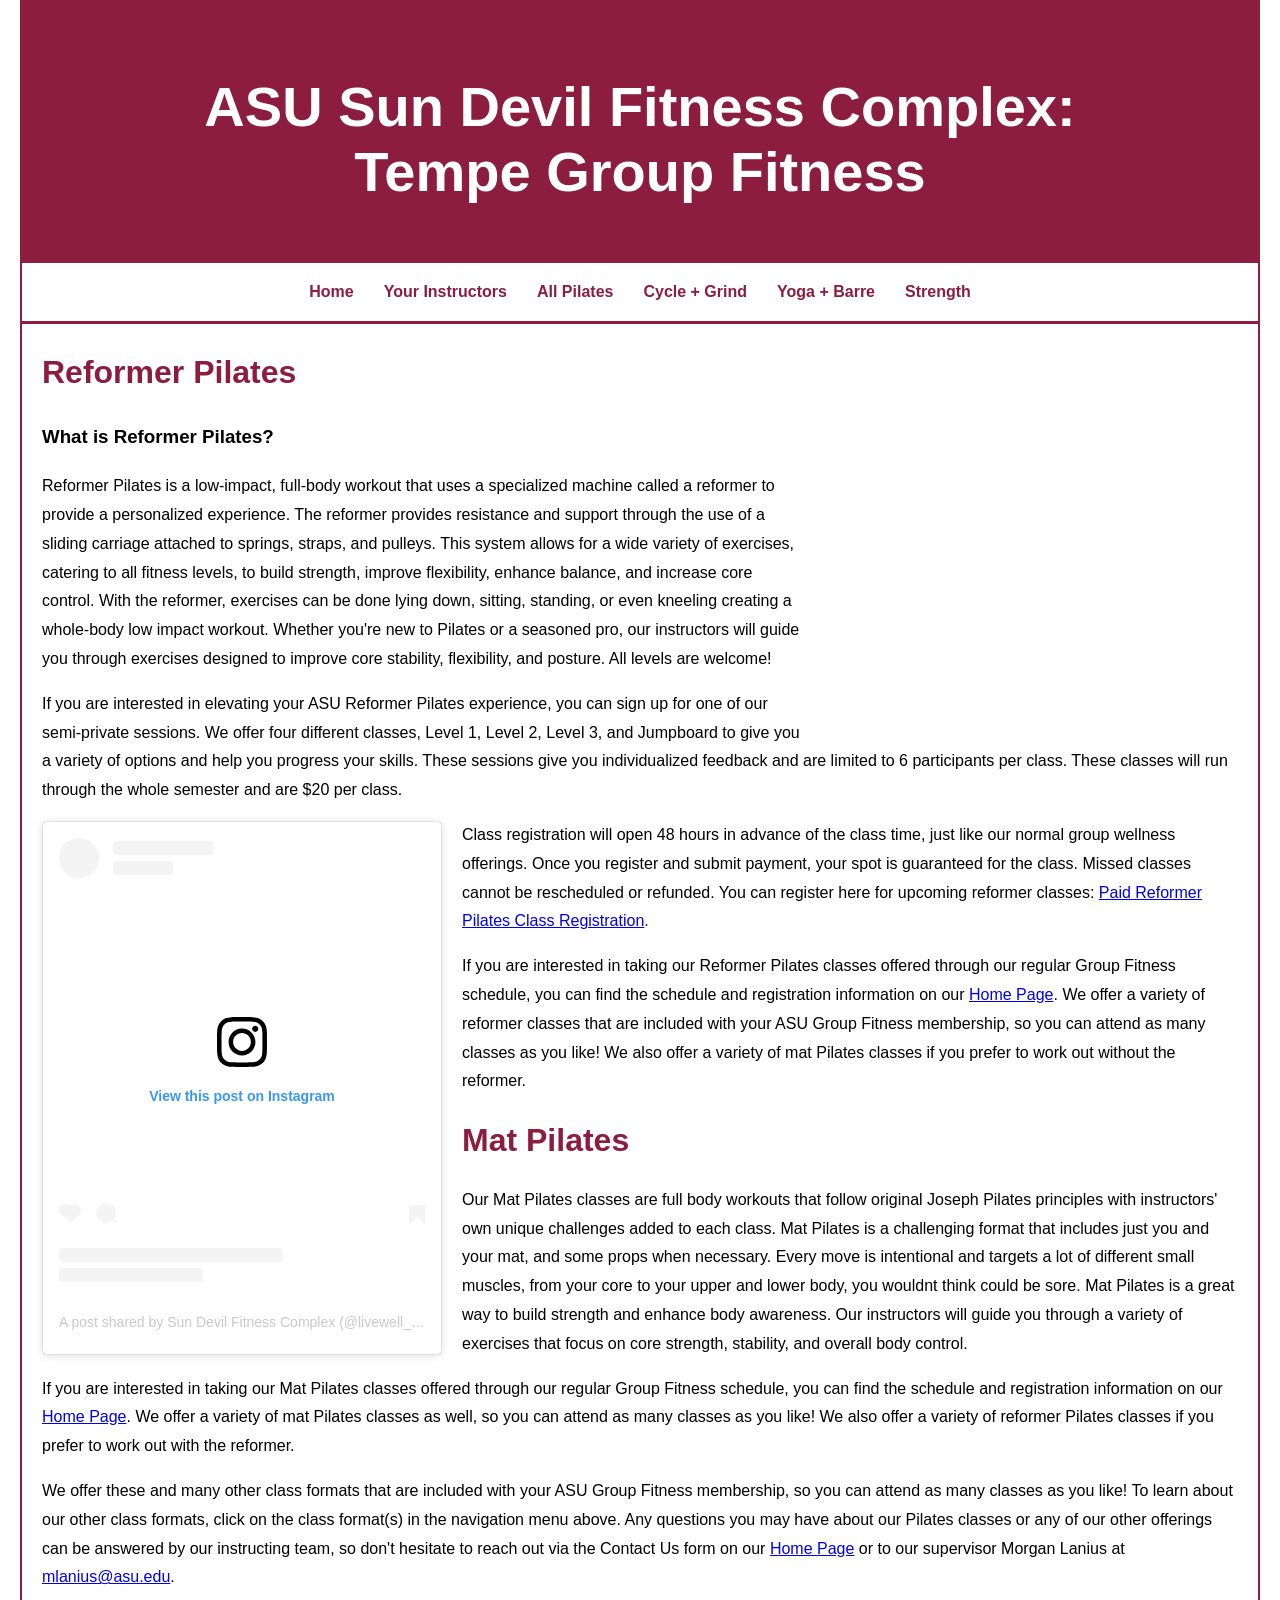
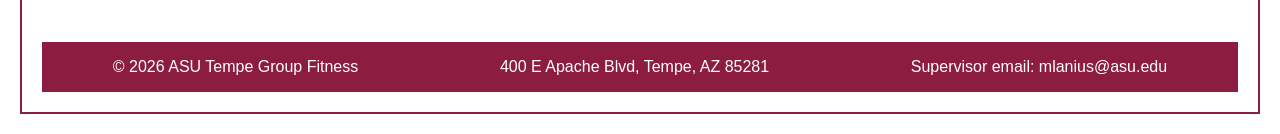
==== commit b7767185: "Add files via upload" ====
--- a/all pilates.html
+++ b/all pilates.html
@@ -19,7 +19,8 @@
     <body>
         <div id="wrapper">
         <header>
-            <h1>ASU Sun Devil Fitness Complex: Tempe Group Fitness</h1>
+            <h1>ASU Sun Devil Fitness Complex: <br>
+                Tempe Group Fitness</h1>
         </header>
         <nav>
             <ul>
